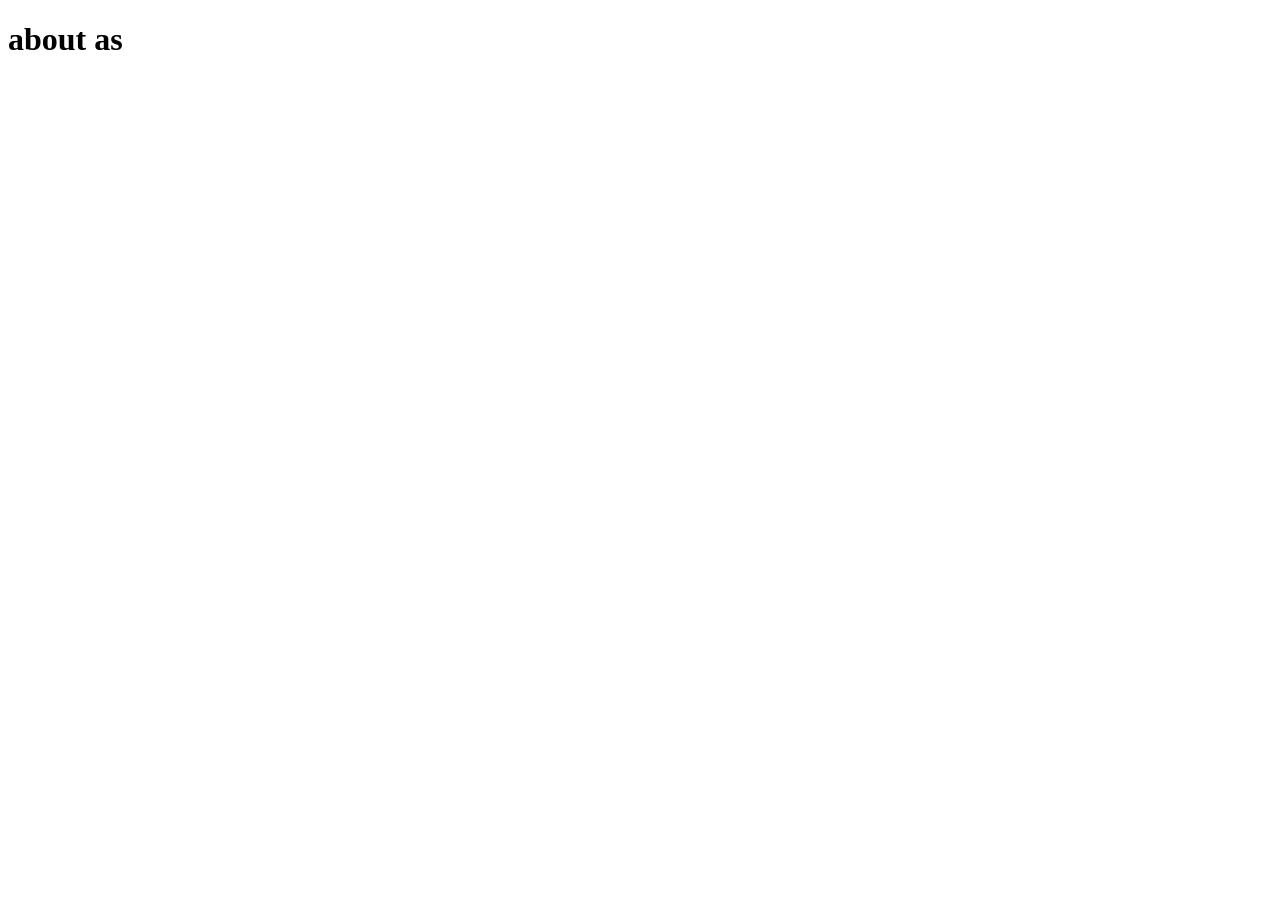
==== about.html @ 469c204e "add about" ====
<!DOCTYPE html>
<html lang="en">
<head>
    <meta charset="UTF-8">
    <meta name="viewport" content="width=device-width, initial-scale=1.0">
    <title>Document</title>
</head>
<body>
    <h1>about as</h1>
</body>
</html>
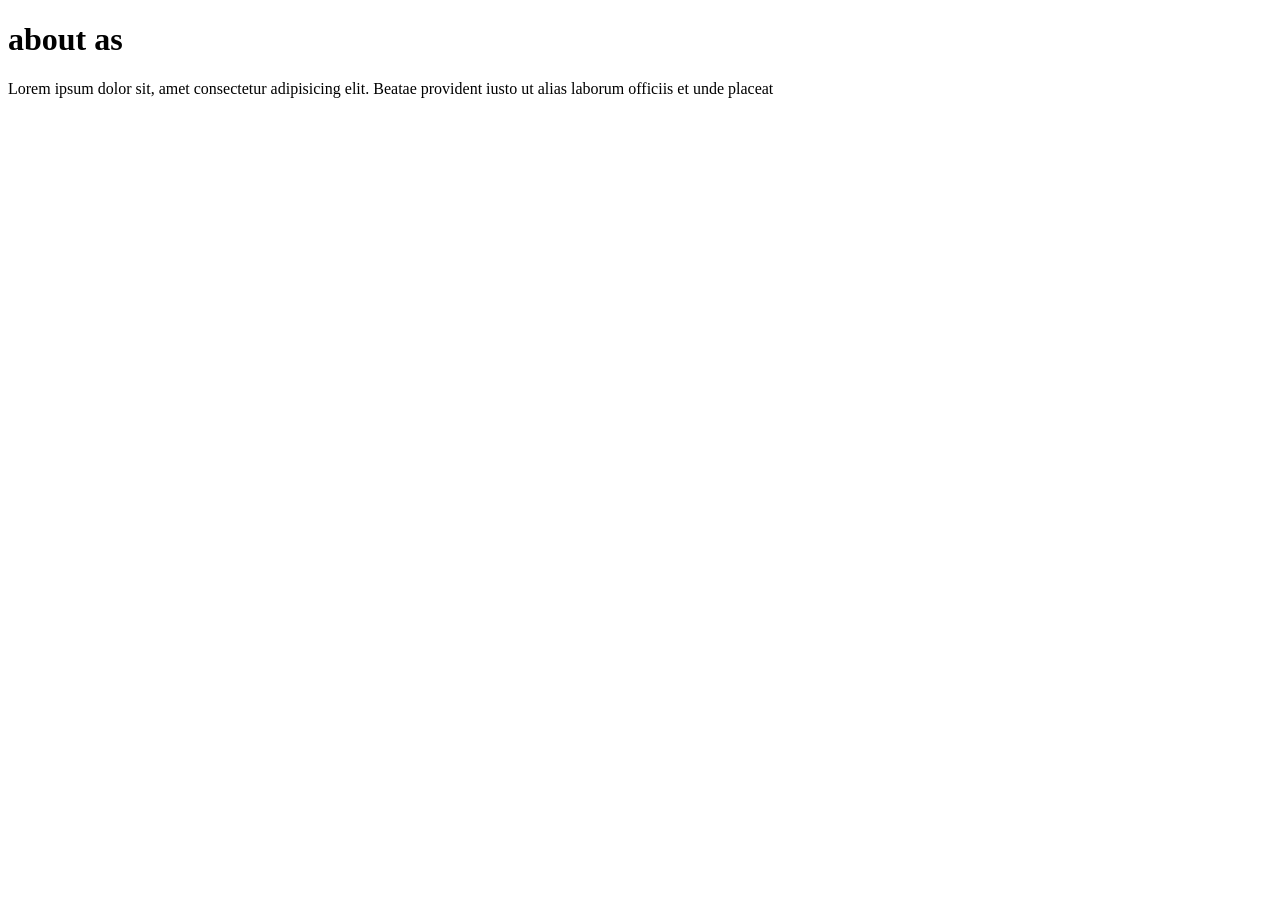
==== commit 1656ed33: "add codes lorem" ====
--- a/about.html
+++ b/about.html
@@ -7,5 +7,7 @@
 </head>
 <body>
     <h1>about as</h1>
+    <a href="#"></a>
+    <p>Lorem ipsum dolor sit, amet consectetur adipisicing elit. Beatae provident iusto ut alias laborum officiis et unde placeat</p> 
 </body>
 </html>
